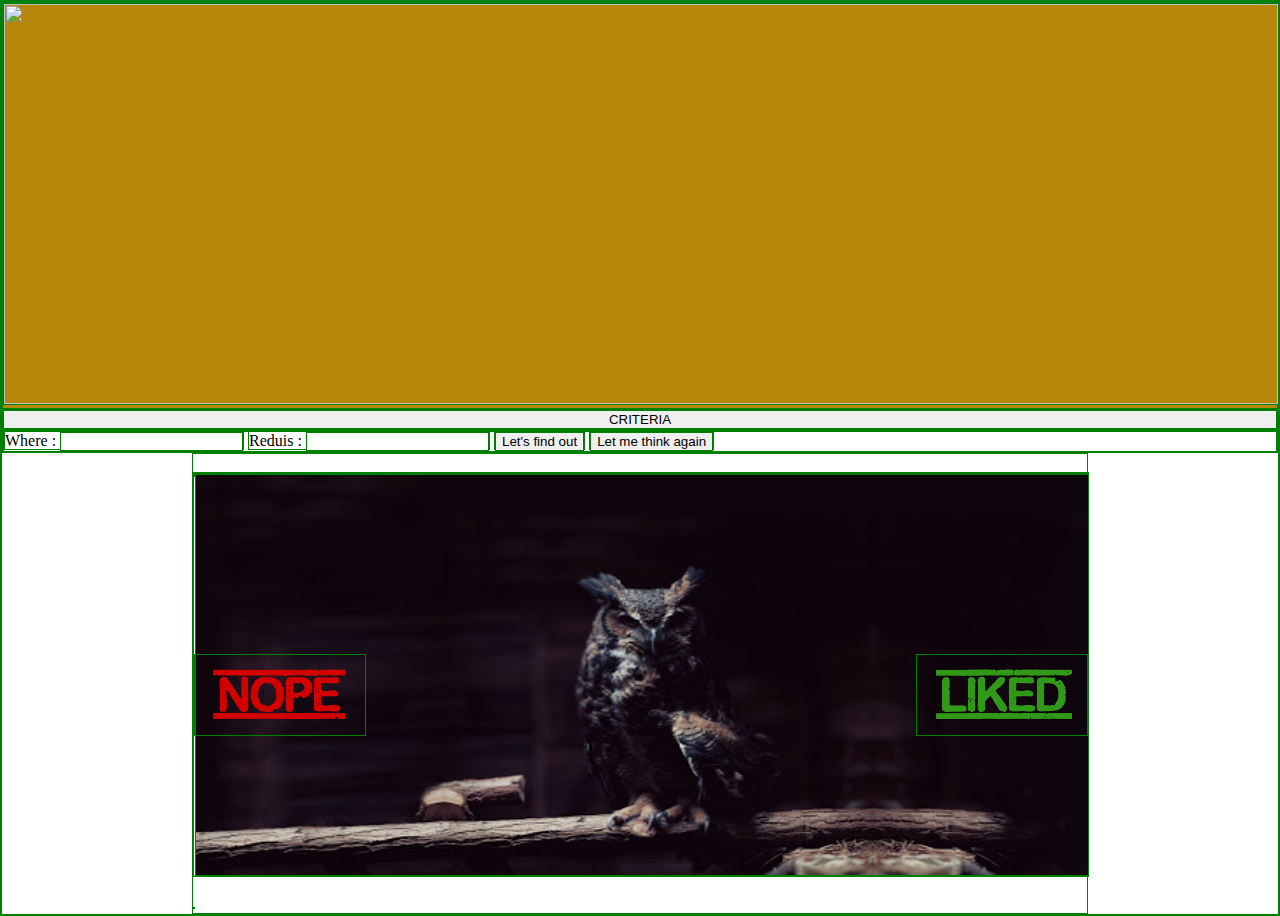
==== index.html @ e420b779 "Merge pull request #4 from commiewalker/homepage" ====
<!DOCTYPE html>
<html lang="en">

<head>
    <meta charset="UTF-8">
    <meta name="viewport" content="width=device-width, initial-scale=1.0">
    <title>Finder</title>

    <link rel="stylesheet" type="text/css" href="css/style.css">


</head>

<body>


    <header>
        <img class="banner"
            src="https://i0.wp.com/bestlifeonline.com/wp-content/uploads/2018/08/reserved-table-in-a-fancy-restaurant.jpg?resize=640%2C360&ssl=1">
        <!-- Logo website, signator of website or something-->
    </header>

    <nav>
        <button id="sideBarBtn">CRITERIA</button>
<!-- sub button-->
    </nav>


    <div class="sideNav">
        <form>
            <!-- input section -->
            <label>Where : <input type="text" id="search"></label> <!-- where to eat *Must have-->
            <label>Reduis : <input type="text" id="search"></label> <!-- mile reduis / location *Must have-->

            <label><button type="submit" id="submitBtn" class="">Let's find out</button></label>
            <label><button type="reset" id="clearBtn" class="">Let me think again</button></label>
        </form>
    </div> <!-- End of sideNav -->

    <div class="middleContainer ">

        <div class="slider">
            <figure>
                <img id="pictureDisplay" src="pic/owl.jpg">
                <img id="pictureNext" src="pic/ZxvMWb.png">
            </figure>

            <div class="selection">
                <img id="nope" src="pic/nope.png">
                <img id="yeah" src="pic/liked.png">
            </div>
        </div>
        
        <div id="consequenceSection" class="hide">
            <p>Name : <span id="nameResult"></span></p>
            <p>Rating : <span id="ratingResult"></span></p>
            <p>Food type : <span id="typeResult"></span></p>
            <p>Prices : <span id="pricesResult"></span></p>
        </div>
        
        <!-- Map -->
        <img id="locatePic" class="displayPic" src="">
        
        <div id="consequenceMapSection" class="hide">
            
            <!-- infomation about that place -->
            <!-- direction , map, restuarant, distance, rating, food type, hours -->
            <p>Distance from Location : <span id="typeResult"></span></p>
            <p>Hours : <span id="hoursResult"></span></p>
        </div>

    </div> <!-- End of middle container-->


    <script src="https://ajax.googleapis.com/ajax/libs/jquery/3.4.1/jquery.min.js"></script>	
    <script src="js/script.js"></script>		

</body>

</html>
---- css/style.css ----
* {
    border: 1px solid green;
}

body{
    margin: 0 0 auto;
}

header {
    background-color: darkgoldenrod;
}

.middleContainer{
    width: 70%;
    margin: auto;
}

#consequenceSection{
    clear: both;
    text-align: left;
    margin: 0 35%;
}

.banner {
    width: 100%;
    height: 400px;
}

.selectPic {
    width: 70px;
    height: 70px;
}

#sideBarBtn{
    width: 100%;
}

.hide{
    display: none;
}

.slider {
    width: 100%;
    margin: 2% auto;
    position: relative;
    overflow: hidden;
}

.slider figure {
    margin: 0px;
    position: relative;
    width: 500%;
    left: 0px;
    transition: 1s ease-in-out;
}

.slider figure img {
    width: 20%;
    height: 400px;
    float: left;
}


#yeah{
    position: absolute;
    top: 45%;
    right: 0%;
}

#nope{
    position: absolute;
    top: 45%;
    left: 0%;
}
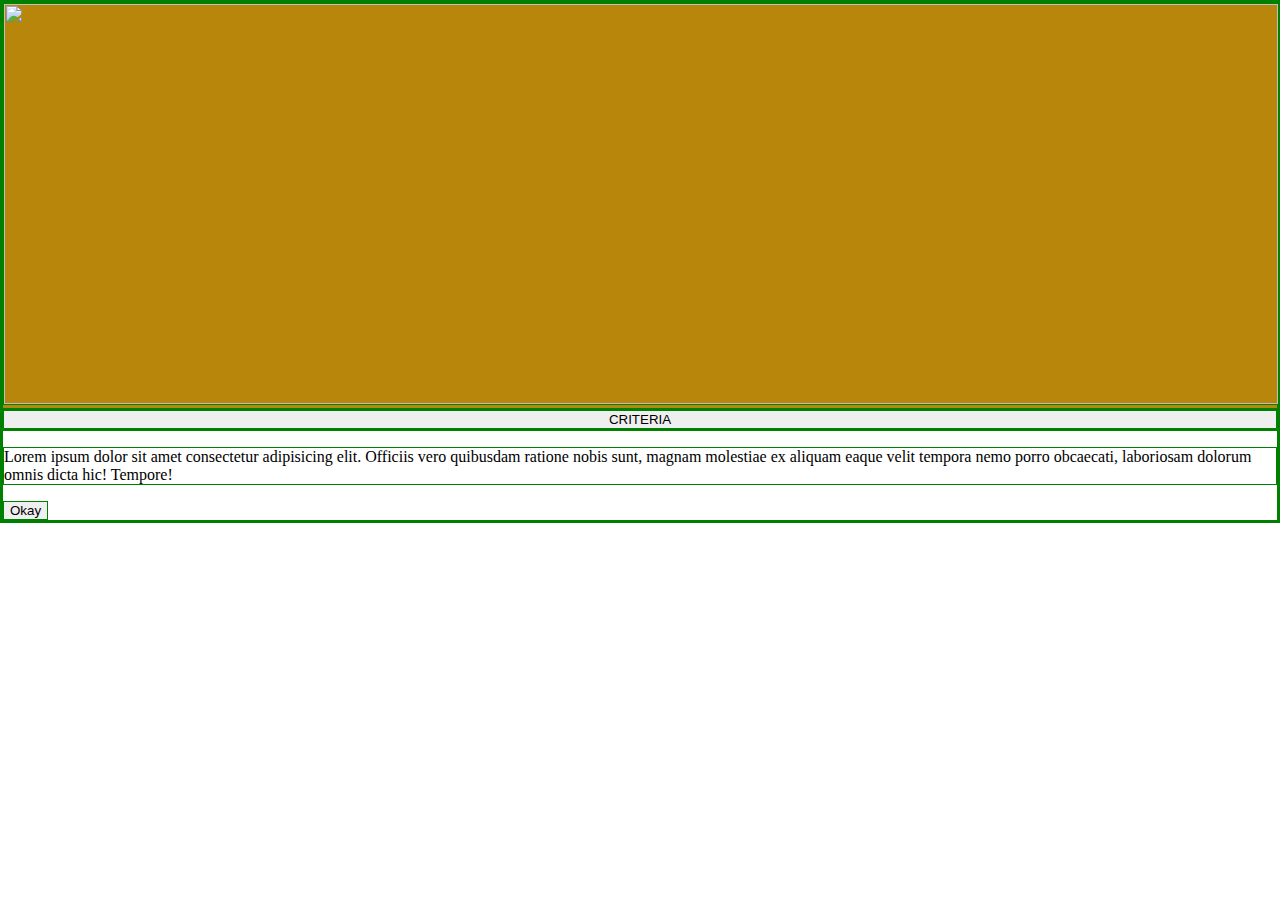
==== commit 0f7fc982: "Merge branch 'homepage' of github.com:commiewalker/coronaApp into homepage" ====
--- a/index.html
+++ b/index.html
@@ -22,11 +22,15 @@
 
     <nav>
         <button id="sideBarBtn">CRITERIA</button>
-<!-- sub button-->
     </nav>
 
+    <div class="intro">
+        <p>Lorem ipsum dolor sit amet consectetur adipisicing elit. Officiis vero quibusdam ratione nobis sunt, magnam molestiae ex aliquam eaque velit tempora nemo porro obcaecati, laboriosam dolorum omnis dicta hic! Tempore!</p>
+        <button id="introBtn">Okay</button>
+    </div>
 
-    <div class="sideNav">
+
+    <div class="sideNav hide">
         <form>
             <!-- input section -->
             <label>Where : <input type="text" id="search"></label> <!-- where to eat *Must have-->
@@ -37,7 +41,7 @@
         </form>
     </div> <!-- End of sideNav -->
 
-    <div class="middleContainer ">
+    <div class="middleContainer hide">
 
         <div class="slider">
             <figure>
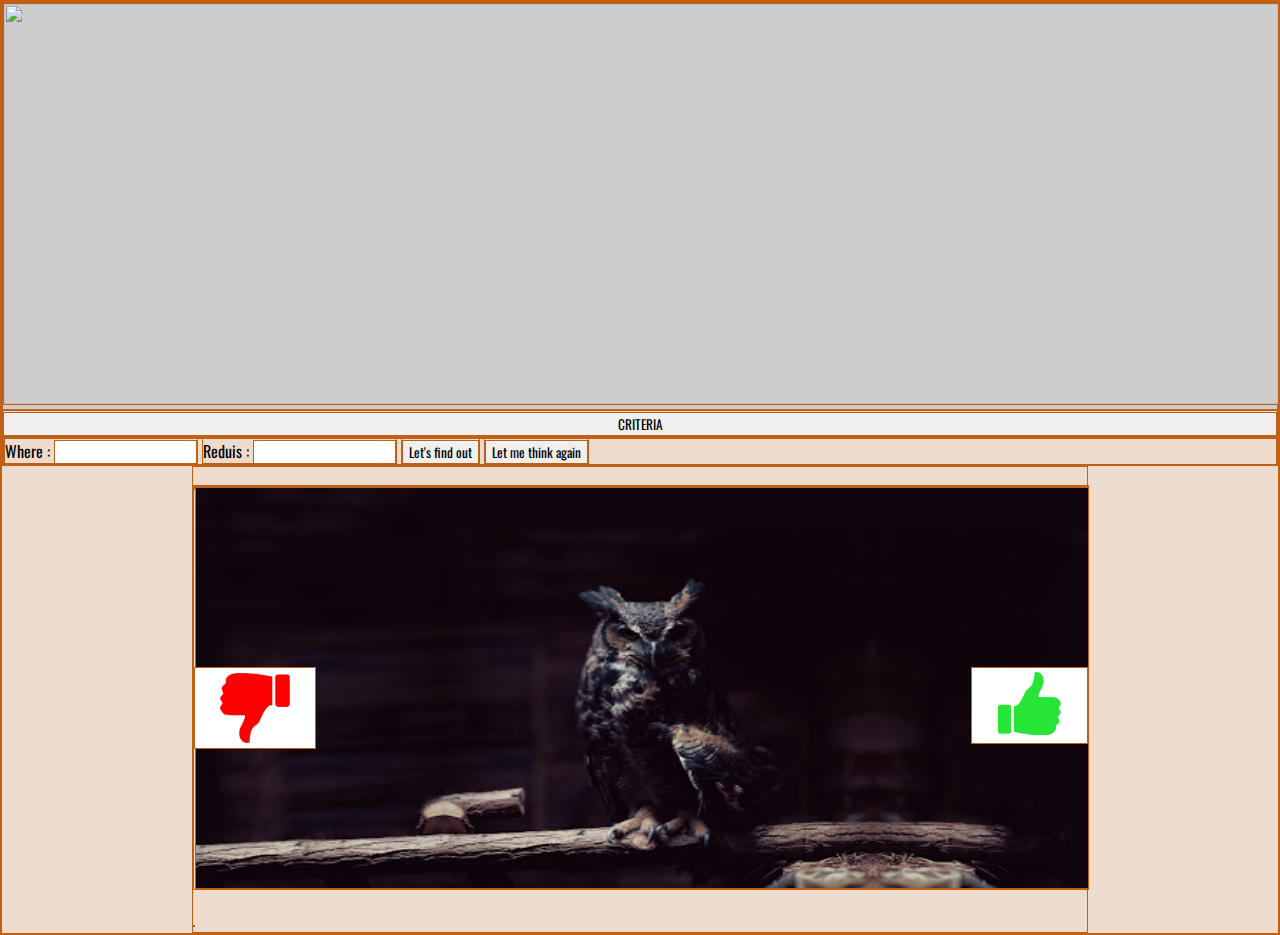
==== commit 4f8fdb70: "style changes: font, spacing, buttons" ====
--- a/index.html
+++ b/index.html
@@ -4,8 +4,9 @@
 <head>
     <meta charset="UTF-8">
     <meta name="viewport" content="width=device-width, initial-scale=1.0">
-    <title>Finder</title>
+    <title>FINDR</title>
 
+    <link href="https://fonts.googleapis.com/css?family=Oswald&display=swap" rel="stylesheet">
     <link rel="stylesheet" type="text/css" href="css/style.css">
 
 
@@ -22,15 +23,11 @@
 
     <nav>
         <button id="sideBarBtn">CRITERIA</button>
+<!-- sub button-->
     </nav>
 
-    <div class="intro">
-        <p>Lorem ipsum dolor sit amet consectetur adipisicing elit. Officiis vero quibusdam ratione nobis sunt, magnam molestiae ex aliquam eaque velit tempora nemo porro obcaecati, laboriosam dolorum omnis dicta hic! Tempore!</p>
-        <button id="introBtn">Okay</button>
-    </div>
 
-
-    <div class="sideNav hide">
+    <div class="sideNav">
         <form>
             <!-- input section -->
             <label>Where : <input type="text" id="search"></label> <!-- where to eat *Must have-->
@@ -41,7 +38,7 @@
         </form>
     </div> <!-- End of sideNav -->
 
-    <div class="middleContainer hide">
+    <div class="middleContainer ">
 
         <div class="slider">
             <figure>
@@ -50,16 +47,16 @@
             </figure>
 
             <div class="selection">
-                <img id="nope" src="pic/nope.png">
-                <img id="yeah" src="pic/liked.png">
+                <img class="selectionImage" id="nope" src="pic/redThumbDislike.png">
+                <img class = "selectionImage" id="yeah" src="pic/greenThumbLike.png">
             </div>
         </div>
         
         <div id="consequenceSection" class="hide">
-            <p>Name : <span id="nameResult"></span></p>
-            <p>Rating : <span id="ratingResult"></span></p>
-            <p>Food type : <span id="typeResult"></span></p>
-            <p>Prices : <span id="pricesResult"></span></p>
+            <p>Name: <span id="nameResult"></span></p>
+            <p>Rating: <span id="ratingResult"></span></p>
+            <p>Food type: <span id="typeResult"></span></p>
+            <p>Price: <span id="pricesResult"></span></p>
         </div>
         
         <!-- Map -->
@@ -69,8 +66,8 @@
             
             <!-- infomation about that place -->
             <!-- direction , map, restuarant, distance, rating, food type, hours -->
-            <p>Distance from Location : <span id="typeResult"></span></p>
-            <p>Hours : <span id="hoursResult"></span></p>
+            <p>Distance from Location: <span id="typeResult"></span></p>
+            <p>Hours: <span id="hoursResult"></span></p>
         </div>
 
     </div> <!-- End of middle container-->
--- a/css/style.css
+++ b/css/style.css
@@ -1,18 +1,26 @@
 * {
-    border: 1px solid green;
+    border: 1px solid #c06014;
+    font-family: 'Oswald';
 }
 
 body{
     margin: 0 0 auto;
+    background-color: #EDDBCD;
 }
 
 header {
-    background-color: darkgoldenrod;
+    background-color: #cdcdcd;
 }
 
 .middleContainer{
     width: 70%;
     margin: auto;
+}
+
+.selectionImage {
+    position: absolute;
+    top: 45%;
+    background-color: white; 
 }
 
 #consequenceSection{
@@ -62,14 +70,20 @@
 
 
 #yeah{
-    position: absolute;
-    top: 45%;
     right: 0%;
+    height: 75px;
+    width: 75px;
+    padding-left: 20px;
+    padding-right: 20px;
 }
 
 #nope{
-    position: absolute;
-    top: 45%;
     left: 0%;
+    padding-top: 5px;
+    padding-bottom: 5px;
+    padding-left: 25px;
+    padding-right: 25px;
+    height: 70px;
+    width: 70px;
 }
 
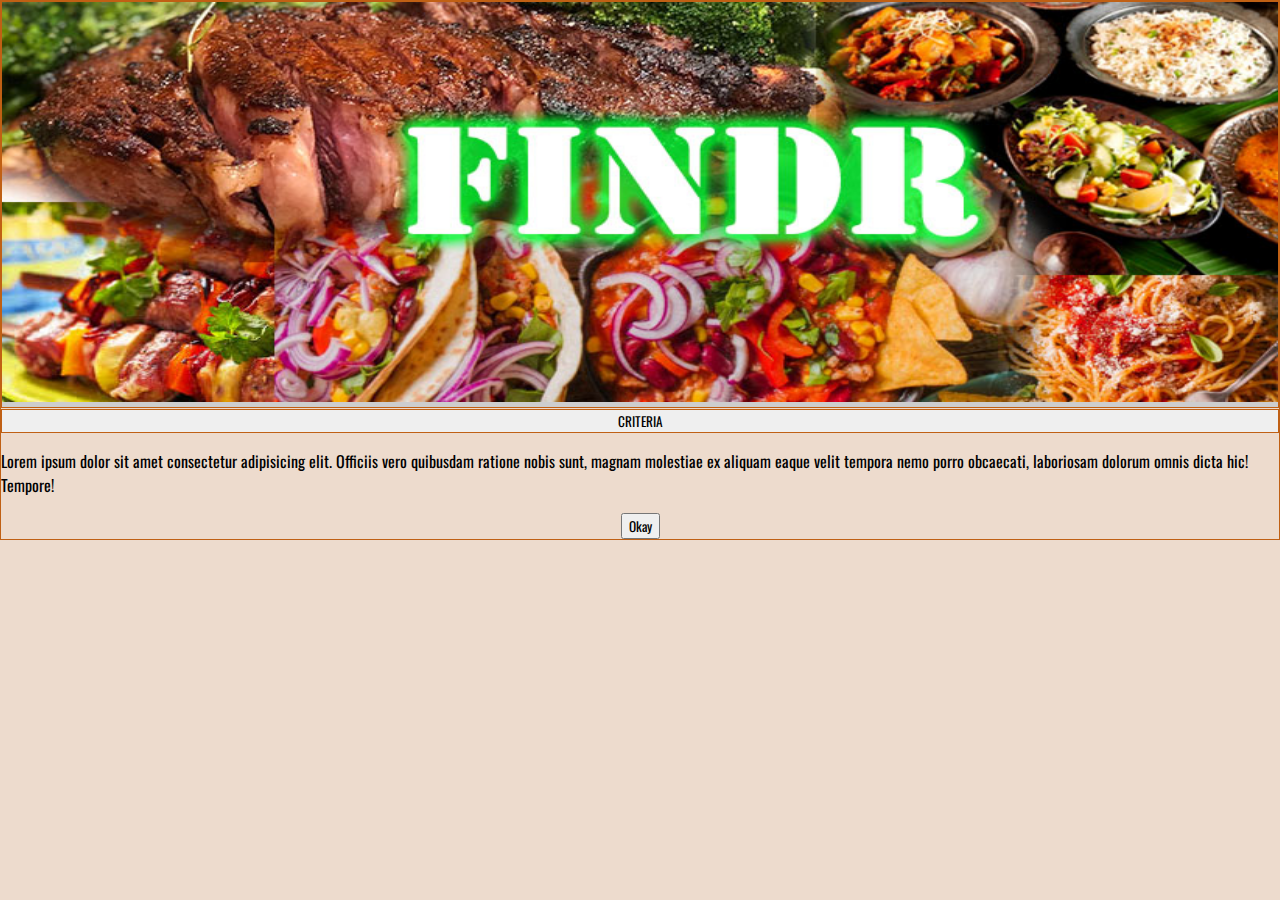
==== commit 048c613c: "Merge pull request #7 from commiewalker/jjc-profile-page" ====
--- a/index.html
+++ b/index.html
@@ -17,17 +17,21 @@
 
     <header>
         <img class="banner"
-            src="https://i0.wp.com/bestlifeonline.com/wp-content/uploads/2018/08/reserved-table-in-a-fancy-restaurant.jpg?resize=640%2C360&ssl=1">
+            src="pic/bannerFinder.jpg" alt="FINDR Logo">
         <!-- Logo website, signator of website or something-->
     </header>
 
     <nav>
         <button id="sideBarBtn">CRITERIA</button>
-<!-- sub button-->
     </nav>
 
+    <div class="intro">
+        <p>Lorem ipsum dolor sit amet consectetur adipisicing elit. Officiis vero quibusdam ratione nobis sunt, magnam molestiae ex aliquam eaque velit tempora nemo porro obcaecati, laboriosam dolorum omnis dicta hic! Tempore!</p>
+        <button id="introBtn">Okay</button>
+    </div>
 
-    <div class="sideNav">
+
+    <div class="sideNav hide">
         <form>
             <!-- input section -->
             <label>Where : <input type="text" id="search"></label> <!-- where to eat *Must have-->
@@ -38,7 +42,7 @@
         </form>
     </div> <!-- End of sideNav -->
 
-    <div class="middleContainer ">
+    <div class="middleContainer hide">
 
         <div class="slider">
             <figure>
--- a/css/style.css
+++ b/css/style.css
@@ -1,20 +1,26 @@
 * {
-    border: 1px solid #c06014;
     font-family: 'Oswald';
 }
 
 body{
     margin: 0 0 auto;
     background-color: #EDDBCD;
+    border: 1px solid #c06014;
 }
 
 header {
     background-color: #cdcdcd;
+    border: 1px solid #c06014;
+}
+
+.sideNav {
+    border: 1px solid #c06014;
 }
 
 .middleContainer{
     width: 70%;
     margin: auto;
+    border: 1px solid #c06014;
 }
 
 .selectionImage {
@@ -41,10 +47,12 @@
 
 #sideBarBtn{
     width: 100%;
+    border: 1px solid #c06014;
 }
 
 .hide{
     display: none;
+    border: 1px solid #c06014;
 }
 
 .slider {
@@ -52,6 +60,7 @@
     margin: 2% auto;
     position: relative;
     overflow: hidden;
+    border: 1px solid #c06014;
 }
 
 .slider figure {
@@ -87,3 +96,7 @@
     width: 70px;
 }
 
+#introBtn {
+    display: block;
+    margin: auto;
+}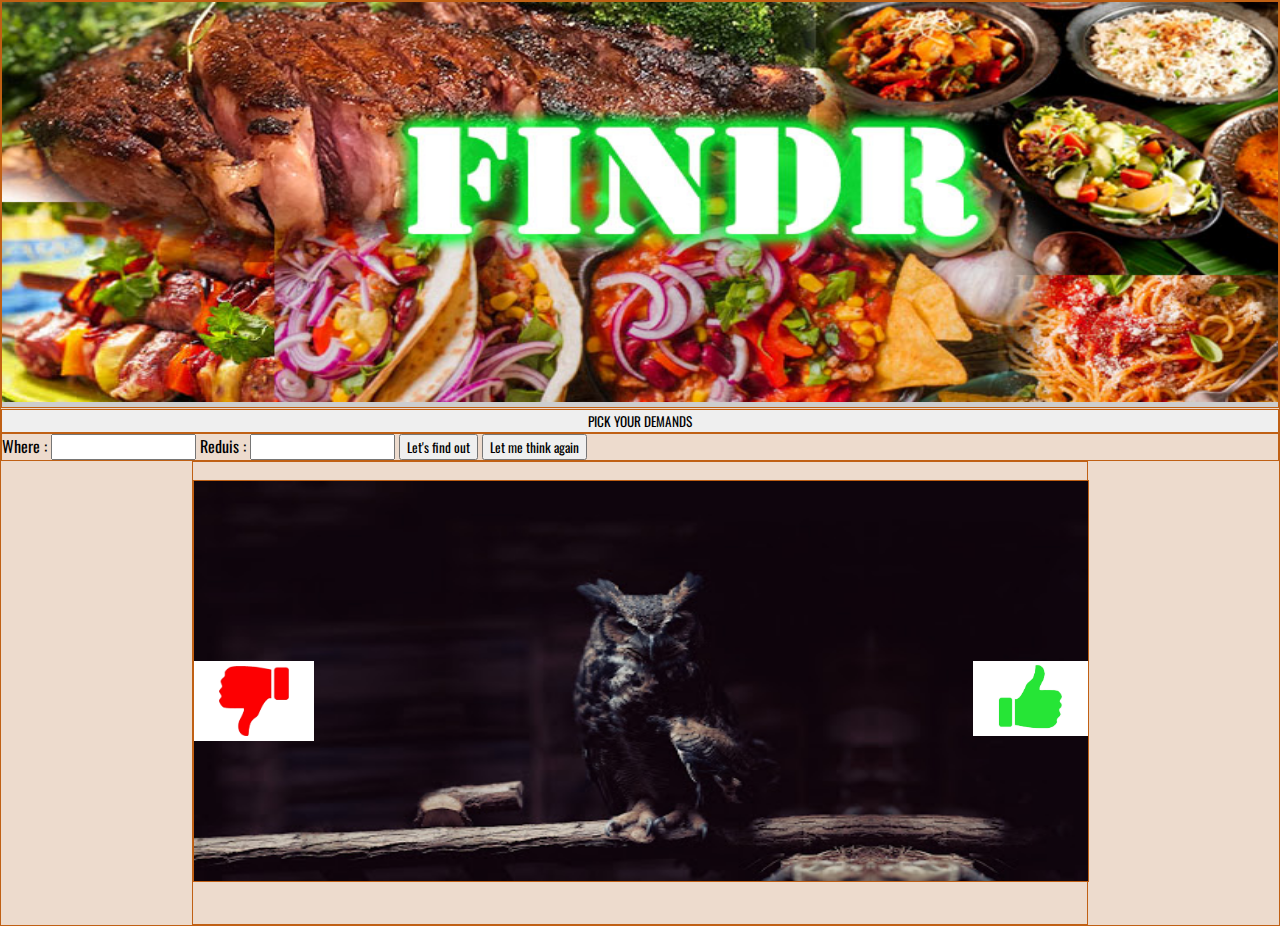
==== commit 4efb15e1: "copy change" ====
--- a/index.html
+++ b/index.html
@@ -22,16 +22,12 @@
     </header>
 
     <nav>
-        <button id="sideBarBtn">CRITERIA</button>
+        <button id="sideBarBtn">PICK YOUR DEMANDS</button>
+<!-- sub button-->
     </nav>
 
-    <div class="intro">
-        <p>Lorem ipsum dolor sit amet consectetur adipisicing elit. Officiis vero quibusdam ratione nobis sunt, magnam molestiae ex aliquam eaque velit tempora nemo porro obcaecati, laboriosam dolorum omnis dicta hic! Tempore!</p>
-        <button id="introBtn">Okay</button>
-    </div>
 
-
-    <div class="sideNav hide">
+    <div class="sideNav">
         <form>
             <!-- input section -->
             <label>Where : <input type="text" id="search"></label> <!-- where to eat *Must have-->
@@ -42,7 +38,7 @@
         </form>
     </div> <!-- End of sideNav -->
 
-    <div class="middleContainer hide">
+    <div class="middleContainer ">
 
         <div class="slider">
             <figure>
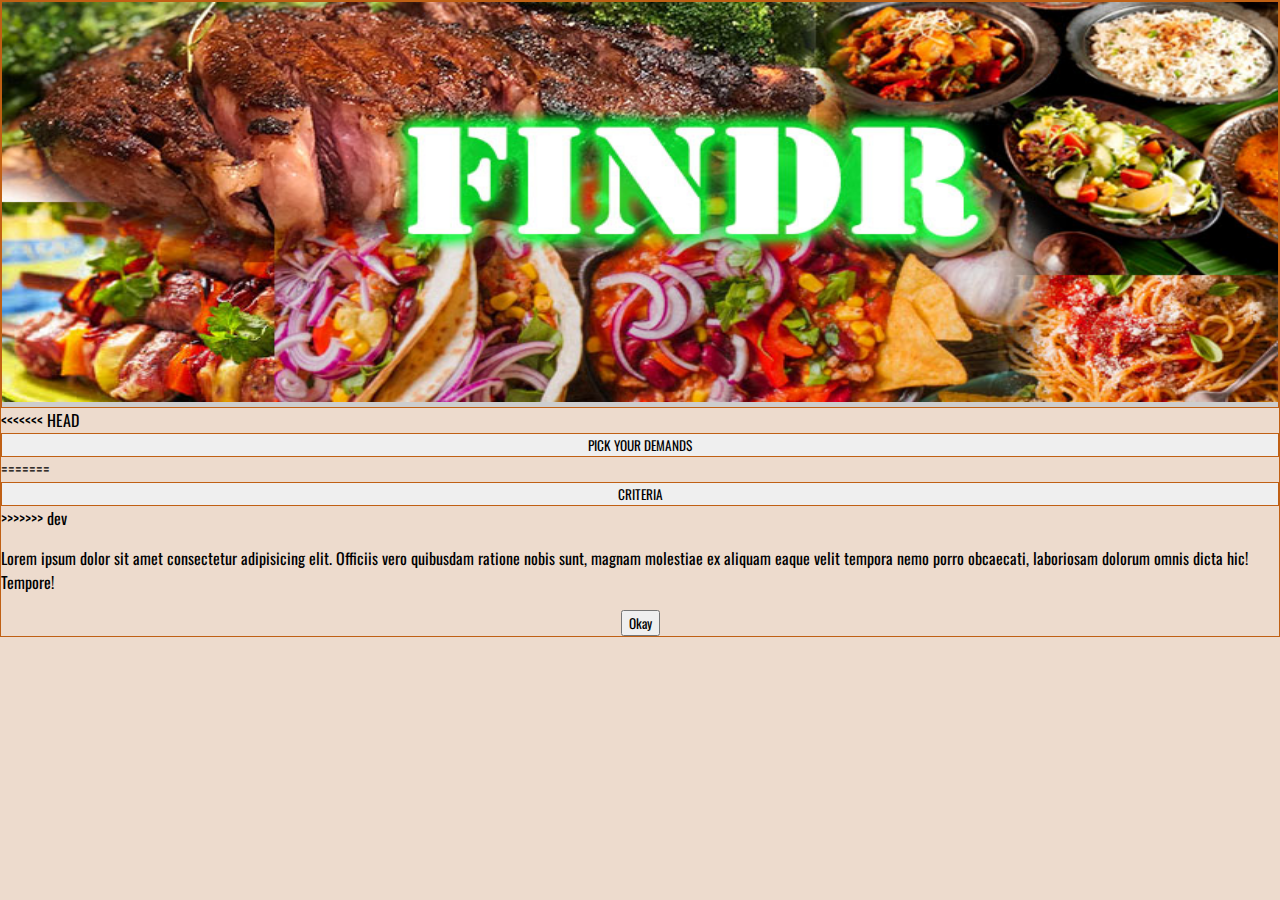
==== commit 31a993cb: "formatting changes merge, header, font, color scheme etc." ====
--- a/index.html
+++ b/index.html
@@ -22,12 +22,21 @@
     </header>
 
     <nav>
+<<<<<<< HEAD
         <button id="sideBarBtn">PICK YOUR DEMANDS</button>
 <!-- sub button-->
+=======
+        <button id="sideBarBtn">CRITERIA</button>
+>>>>>>> dev
     </nav>
 
+    <div class="intro">
+        <p>Lorem ipsum dolor sit amet consectetur adipisicing elit. Officiis vero quibusdam ratione nobis sunt, magnam molestiae ex aliquam eaque velit tempora nemo porro obcaecati, laboriosam dolorum omnis dicta hic! Tempore!</p>
+        <button id="introBtn">Okay</button>
+    </div>
 
-    <div class="sideNav">
+
+    <div class="sideNav hide">
         <form>
             <!-- input section -->
             <label>Where : <input type="text" id="search"></label> <!-- where to eat *Must have-->
@@ -38,7 +47,7 @@
         </form>
     </div> <!-- End of sideNav -->
 
-    <div class="middleContainer ">
+    <div class="middleContainer hide">
 
         <div class="slider">
             <figure>
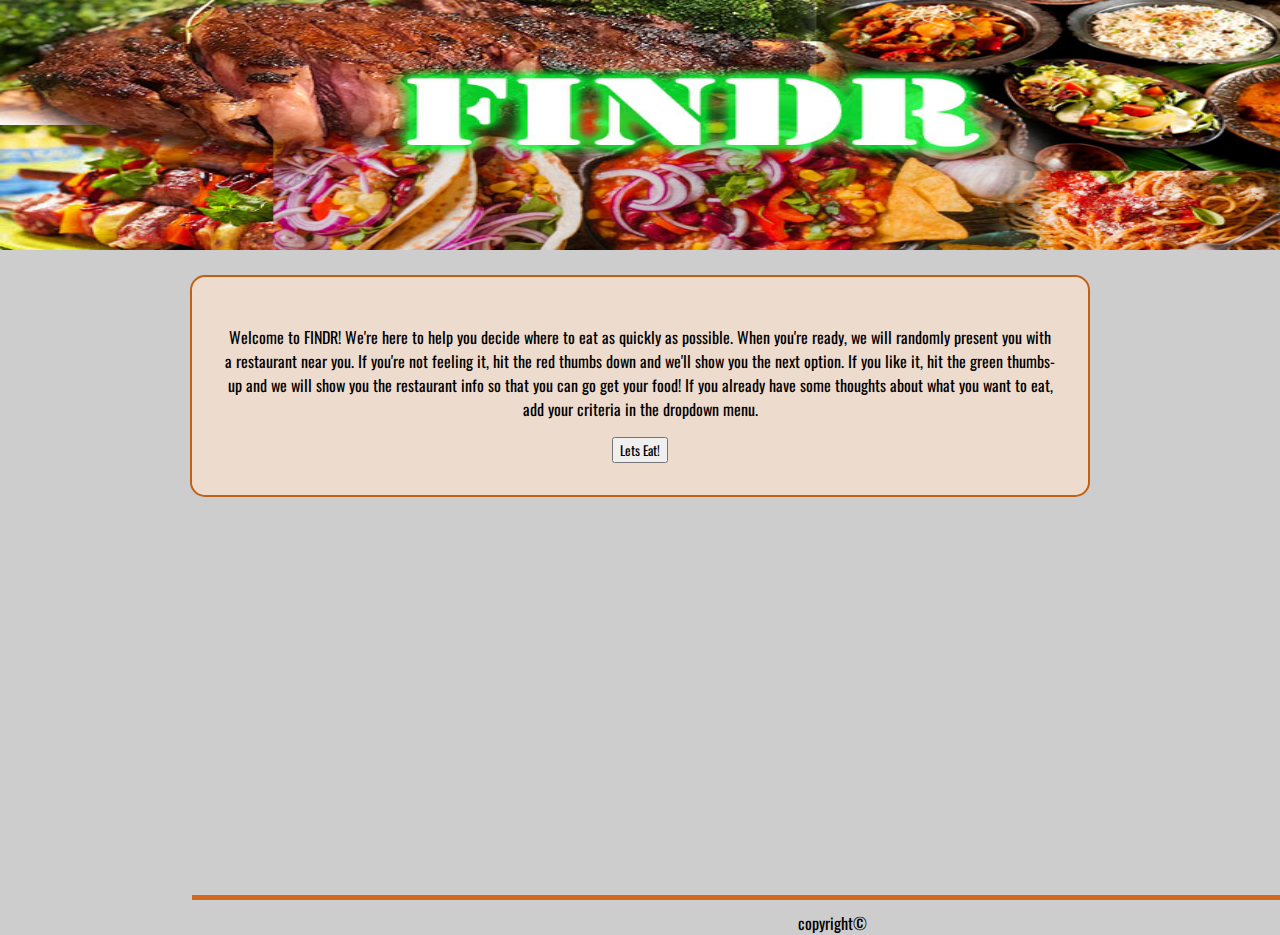
==== commit cd87fb67: "Merge pull request #10 from commiewalker/jjc-profile-page" ====
--- a/index.html
+++ b/index.html
@@ -22,46 +22,44 @@
     </header>
 
     <nav>
-<<<<<<< HEAD
-        <button id="sideBarBtn">PICK YOUR DEMANDS</button>
+        <button class="criteriaBtn hide" id="sideBarBtn">FILTER YOUR OPTIONS</button>
 <!-- sub button-->
-=======
-        <button id="sideBarBtn">CRITERIA</button>
->>>>>>> dev
     </nav>
 
-    <div class="intro">
-        <p>Lorem ipsum dolor sit amet consectetur adipisicing elit. Officiis vero quibusdam ratione nobis sunt, magnam molestiae ex aliquam eaque velit tempora nemo porro obcaecati, laboriosam dolorum omnis dicta hic! Tempore!</p>
-        <button id="introBtn">Okay</button>
-    </div>
 
+    <div class="searchDropdown hide">   <!-- display form after user click PICK YOUR DEMANDS-->
+        <form>
+            <!-- Optional criteria input section -->
+            <label>Type of Food: <input type="text" id="search" id="foodType"></label>
+            <label>Maximum Price: <input type="text" id="search" id="priceMax"></label>
+            <label>Maximum Distance: <input type="text" id="search" id="distanceMax"></label> <!-- where to eat *Must have-->
+            <label>Minimum Rating: <input type="text" id="search" id="ratingMin"></label> <!-- mile reduis / location *Must have-->
 
-    <div class="sideNav hide">
-        <form>
-            <!-- input section -->
-            <label>Where : <input type="text" id="search"></label> <!-- where to eat *Must have-->
-            <label>Reduis : <input type="text" id="search"></label> <!-- mile reduis / location *Must have-->
-
-            <label><button type="submit" id="submitBtn" class="">Let's find out</button></label>
-            <label><button type="reset" id="clearBtn" class="">Let me think again</button></label>
+            <label><button type="submit" id="submitBtn" class="">Find My Food</button></label>
+            <label><button type="reset" id="clearBtn" class="">Start Over</button></label>
         </form>
     </div> <!-- End of sideNav -->
 
-    <div class="middleContainer hide">
+    <div class="middleContainer">
 
-        <div class="slider">
+        <div class="intro">
+            <p>Welcome to FINDR! We're here to help you decide where to eat as quickly as possible. When you're ready, we will randomly present you with a restaurant near you. If you're not feeling it, hit the red thumbs down and we'll show you the next option. If you like it, hit the green thumbs-up and we will show you the restaurant info so that you can go get your food! If you already have some thoughts about what you want to eat, add your criteria in the dropdown menu.</p>
+            <button id="introBtn">Lets Eat!</button>
+        </div>
+
+        <div class="slider hide">
             <figure>
                 <img id="pictureDisplay" src="pic/owl.jpg">
                 <img id="pictureNext" src="pic/ZxvMWb.png">
             </figure>
 
-            <div class="selection">
+            <div class="selection hide">
                 <img class="selectionImage" id="nope" src="pic/redThumbDislike.png">
                 <img class = "selectionImage" id="yeah" src="pic/greenThumbLike.png">
             </div>
         </div>
         
-        <div id="consequenceSection" class="hide">
+        <div class="results hide" id="consequenceSection">
             <p>Name: <span id="nameResult"></span></p>
             <p>Rating: <span id="ratingResult"></span></p>
             <p>Food type: <span id="typeResult"></span></p>
@@ -69,17 +67,22 @@
         </div>
         
         <!-- Map -->
-        <img id="locatePic" class="displayPic" src="">
+        <img class="locatePic hide" class="displayPic" src="">
         
-        <div id="consequenceMapSection" class="hide">
+        <div class="results hide" id="consequenceMapSection">
             
             <!-- infomation about that place -->
             <!-- direction , map, restuarant, distance, rating, food type, hours -->
-            <p>Distance from Location: <span id="typeResult"></span></p>
+            <p>Address: <span id="addressResult"></span></p>
+            <p>Distance from You: <span id="typeResult"></span></p>
             <p>Hours: <span id="hoursResult"></span></p>
         </div>
-
+        
+        <footer>
+            <p>copyright©</p>
+        </footer>
     </div> <!-- End of middle container-->
+    
 
 
     <script src="https://ajax.googleapis.com/ajax/libs/jquery/3.4.1/jquery.min.js"></script>	
--- a/css/style.css
+++ b/css/style.css
@@ -4,40 +4,88 @@
 
 body{
     margin: 0 0 auto;
-    background-color: #EDDBCD;
-    border: 1px solid #c06014;
+    background-color: #cdcdcd;
 }
 
 header {
     background-color: #cdcdcd;
-    border: 1px solid #c06014;
+}
+
+.intro {
+    padding: 30px;
+    background-color: #eddbcd;
+    color: black;
+    text-align: center;
+    border: 2px solid #eddbcd;
+    border-radius: 15px;
+}
+
+.criteriaBtn {
+    font-size: 25px;
+    padding: 5px;
 }
 
 .sideNav {
-    border: 1px solid #c06014;
+    border: 2px solid #c06014;
+    background-color: #eddbcd;
+    padding-top: 10px;
+    padding-bottom: 10px;
+    padding-left: 20px;
+    padding-right: 20px;
+    margin: auto;
+}
+
+footer {
+    text-align: center;
+    display: block;
+    position: absolute;
+    width: 100%;
+    height: 5px;
+    bottom: 0;    
+    background-color: chocolate;
 }
 
 .middleContainer{
     width: 70%;
     margin: auto;
-    border: 1px solid #c06014;
+    margin-top: 20px;
+    margin-bottom: 20px;
+    border: 2px solid #c06014;
+    border-radius: 15px;
+    background-color: #eddbcd;
 }
 
 .selectionImage {
     position: absolute;
     top: 45%;
-    background-color: white; 
+    background-color: #eddbcd; 
+    border: 1px solid #c06014;
+    border-radius: 5px;
 }
 
-#consequenceSection{
+.selectionImage:hover {
+    background-color: white;
+}
+
+.results {
+    background-color: #c06014;
+    color: white;
+    padding: 20px;
+    border-radius: 10px;
     clear: both;
     text-align: left;
-    margin: 0 35%;
+    margin: 0 15%;
+    margin-bottom: 20px;
 }
 
 .banner {
     width: 100%;
-    height: 400px;
+    height: 250px;
+}
+
+.searchDropdown{
+    text-align: center;
+    margin: 0 auto;
 }
 
 .selectPic {
@@ -47,7 +95,9 @@
 
 #sideBarBtn{
     width: 100%;
-    border: 1px solid #c06014;
+    color: white;
+    background-color: #c06014;
+    border: 2px solid #eddbcd;
 }
 
 .hide{
@@ -77,26 +127,46 @@
     float: left;
 }
 
+/* .intro {
+    width: 100%;
+    height: 300px;
+    font-size: larger;
+    margin: 10% 0% auto;
+    text-align: center;    
+} */
 
 #yeah{
-    right: 0%;
-    height: 75px;
-    width: 75px;
-    padding-left: 20px;
-    padding-right: 20px;
+    right: .5%;
+    height: 55px;
+    width: 55px;
+    padding-left: 15px;
+    padding-right: 15px;
 }
 
 #nope{
-    left: 0%;
+    left: .5%;
     padding-top: 5px;
     padding-bottom: 5px;
-    padding-left: 25px;
-    padding-right: 25px;
-    height: 70px;
-    width: 70px;
+    padding-left: 20px;
+    padding-right: 20px;
+    height: 50px;
+    width: 50px;
 }
 
-#introBtn {
+/* #introBtn {
     display: block;
     margin: auto;
-}+    color: white;
+    background-color: #c06014;
+    border: 2px solid white;
+    border-radius: 5px;
+    padding-top: 5px;
+    padding-bottom: 5px;
+    padding-left: 10px;
+    padding-right: 10px;
+}
+
+#introBtn:hover {
+    border: 2px solid #cdcdcd;
+    color: #cdcdcd;
+} */
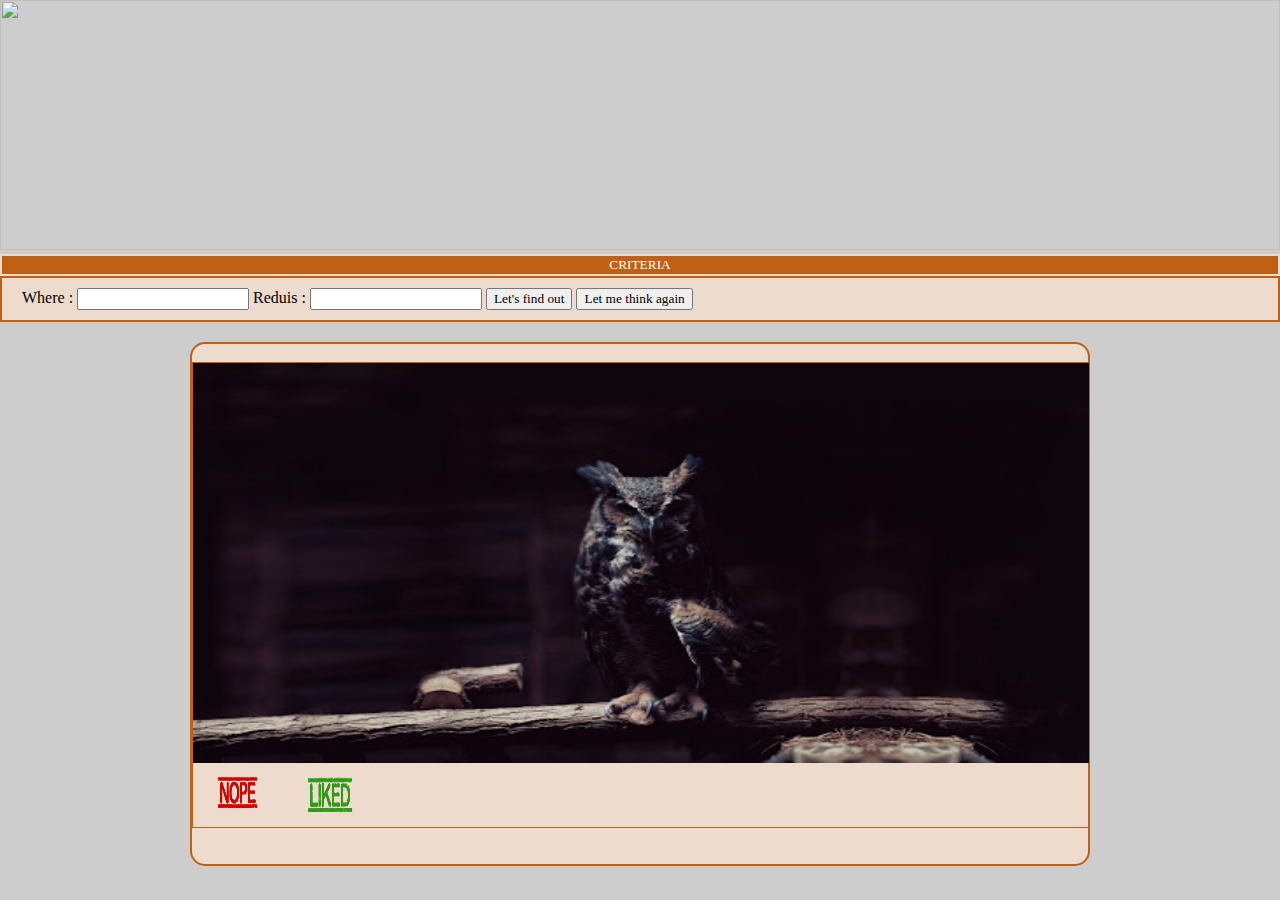
==== commit 193f1039: "adding js code" ====
--- a/index.html
+++ b/index.html
@@ -4,9 +4,8 @@
 <head>
     <meta charset="UTF-8">
     <meta name="viewport" content="width=device-width, initial-scale=1.0">
-    <title>FINDR</title>
+    <title>Finder</title>
 
-    <link href="https://fonts.googleapis.com/css?family=Oswald&display=swap" rel="stylesheet">
     <link rel="stylesheet" type="text/css" href="css/style.css">
 
 
@@ -17,72 +16,61 @@
 
     <header>
         <img class="banner"
-            src="pic/bannerFinder.jpg" alt="FINDR Logo">
+            src="https://i0.wp.com/bestlifeonline.com/wp-content/uploads/2018/08/reserved-table-in-a-fancy-restaurant.jpg?resize=640%2C360&ssl=1">
         <!-- Logo website, signator of website or something-->
     </header>
 
     <nav>
-        <button class="criteriaBtn hide" id="sideBarBtn">FILTER YOUR OPTIONS</button>
+        <button id="sideBarBtn">CRITERIA</button>
 <!-- sub button-->
     </nav>
 
 
-    <div class="searchDropdown hide">   <!-- display form after user click PICK YOUR DEMANDS-->
+    <div class="sideNav">
         <form>
-            <!-- Optional criteria input section -->
-            <label>Type of Food: <input type="text" id="search" id="foodType"></label>
-            <label>Maximum Price: <input type="text" id="search" id="priceMax"></label>
-            <label>Maximum Distance: <input type="text" id="search" id="distanceMax"></label> <!-- where to eat *Must have-->
-            <label>Minimum Rating: <input type="text" id="search" id="ratingMin"></label> <!-- mile reduis / location *Must have-->
+            <!-- input section -->
+            <label>Where : <input type="text" id="search"></label> <!-- where to eat *Must have-->
+            <label>Reduis : <input type="text" id="search"></label> <!-- mile reduis / location *Must have-->
 
-            <label><button type="submit" id="submitBtn" class="">Find My Food</button></label>
-            <label><button type="reset" id="clearBtn" class="">Start Over</button></label>
+            <label><button type="submit" id="submitBtn" class="">Let's find out</button></label>
+            <label><button type="reset" id="clearBtn" class="">Let me think again</button></label>
         </form>
     </div> <!-- End of sideNav -->
 
-    <div class="middleContainer">
+    <div class="middleContainer ">
 
-        <div class="intro">
-            <p>Welcome to FINDR! We're here to help you decide where to eat as quickly as possible. When you're ready, we will randomly present you with a restaurant near you. If you're not feeling it, hit the red thumbs down and we'll show you the next option. If you like it, hit the green thumbs-up and we will show you the restaurant info so that you can go get your food! If you already have some thoughts about what you want to eat, add your criteria in the dropdown menu.</p>
-            <button id="introBtn">Lets Eat!</button>
-        </div>
-
-        <div class="slider hide">
+        <div class="slider">
             <figure>
                 <img id="pictureDisplay" src="pic/owl.jpg">
                 <img id="pictureNext" src="pic/ZxvMWb.png">
             </figure>
 
-            <div class="selection hide">
-                <img class="selectionImage" id="nope" src="pic/redThumbDislike.png">
-                <img class = "selectionImage" id="yeah" src="pic/greenThumbLike.png">
+            <div class="selection">
+                <img id="nope" src="pic/nope.png">
+                <img id="yeah" src="pic/liked.png">
             </div>
         </div>
         
-        <div class="results hide" id="consequenceSection">
-            <p>Name: <span id="nameResult"></span></p>
-            <p>Rating: <span id="ratingResult"></span></p>
-            <p>Food type: <span id="typeResult"></span></p>
-            <p>Price: <span id="pricesResult"></span></p>
+        <div id="consequenceSection" class="hide">
+            <p>Name : <span id="nameResult"></span></p>
+            <p>Address : <span id="AddressResult"></span></p>
+            <p>Rating : <span id="RatingResult"></span></p>
+            <p>Average Cost for 2 people : <span id="pricesResult"></span></p>
+
         </div>
         
         <!-- Map -->
-        <img class="locatePic hide" class="displayPic" src="">
+        <img id="locatePic" class="displayPic" src="">
         
-        <div class="results hide" id="consequenceMapSection">
+        <div id="consequenceMapSection" class="hide">
             
             <!-- infomation about that place -->
             <!-- direction , map, restuarant, distance, rating, food type, hours -->
-            <p>Address: <span id="addressResult"></span></p>
-            <p>Distance from You: <span id="typeResult"></span></p>
-            <p>Hours: <span id="hoursResult"></span></p>
+            <p>Distance from Location : <span id="typeResult"></span></p>
+            <p>Hours : <span id="hoursResult"></span></p>
         </div>
-        
-        <footer>
-            <p>copyright©</p>
-        </footer>
+
     </div> <!-- End of middle container-->
-    
 
 
     <script src="https://ajax.googleapis.com/ajax/libs/jquery/3.4.1/jquery.min.js"></script>	
